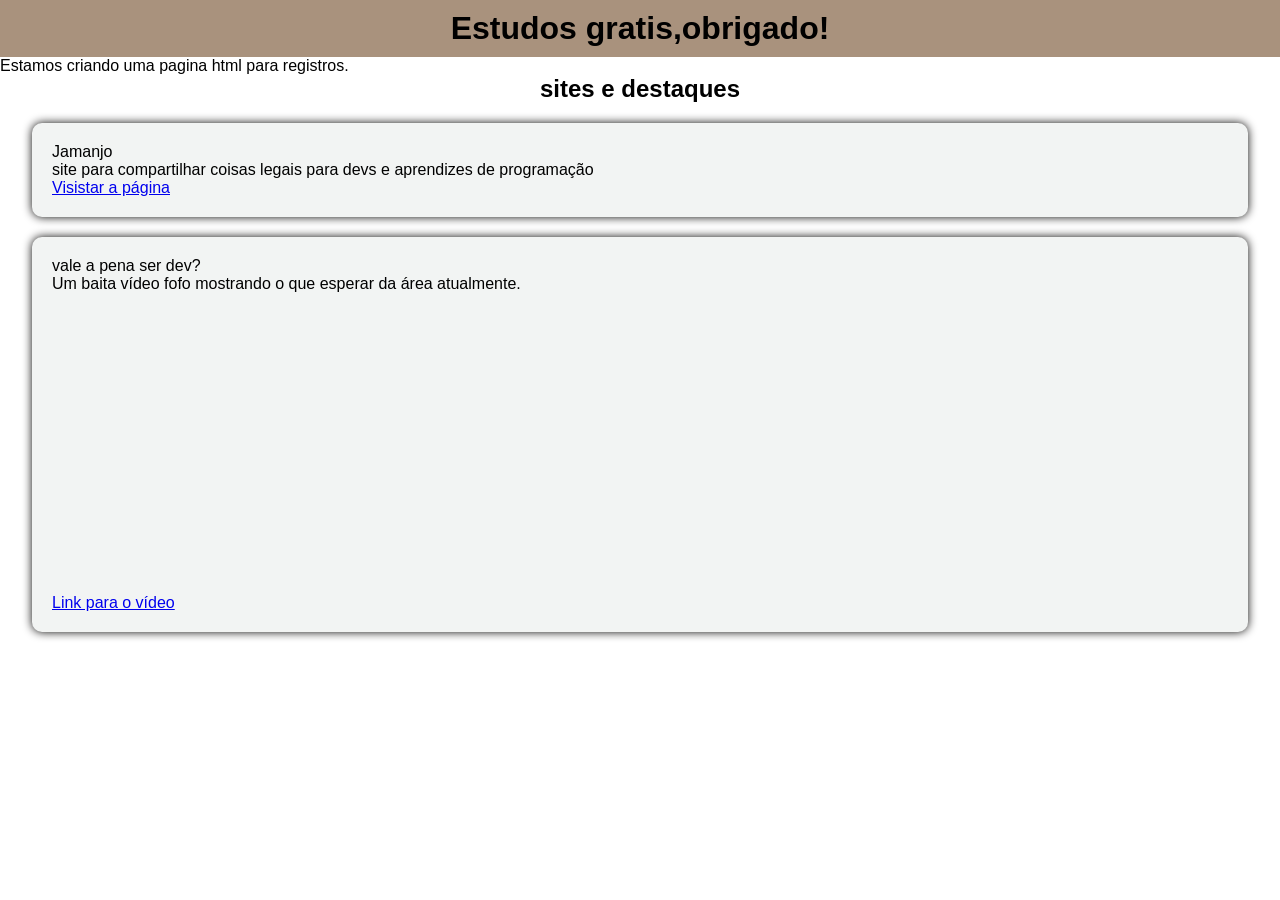
==== index.html @ 826720a7 "adicionei a primeira versão do site" ====
<html> 
    <head>
        <link rel="stylesheet" href="style.css">
    </head>
<body>
    <h1>Estudos gratis,obrigado!</h1>
<p>Estamos criando uma pagina html para registros.</p>

<section>
    <h2>sites e destaques</h2>
    <div>
        <head>Jamanjo</head>
        <p>site para compartilhar coisas legais para devs e aprendizes de programação</p>
        <a target="_blank" href="https://www.jamanjo.com.br/">Visistar a página</a>
    </div>
    <div>
        <header>vale a pena ser dev?</header>
        <p>Um baita vídeo fofo mostrando o que esperar da área atualmente.</p>
        <a href="https://www.youtube.com/watch?v=2AnSbALxoD8">Link para o vídeo</a>
        <iframe width="560" height="315" src="https://www.youtube.com/embed/2AnSbALxoD8?si=gD4_urA-Lij0UfZv" title="YouTube video player" frameborder="0" allow="accelerometer; autoplay; clipboard-write; encrypted-media; gyroscope; picture-in-picture; web-share" referrerpolicy="strict-origin-when-cross-origin" allowfullscreen></iframe>
    </div>
</section>

</body>
</html>
---- style.css ----
*{
margin: 0%;
padding: 0;
box-sizing: border-box;
font-family: Verdana, Geneva, Tahoma, sans-serif;

/* CSS HEX */
--black: #0a0908ff;
--night-bordeaux: #49111cff;
--white-smoke: #f2f4f3ff;
--dusty-taupe: #a9927dff;
--stone-brown: #5e503fff;

    /*border: 1px solid red */;
}

h1 {
    background-color:var(--dusty-taupe);
    text-align: center;
    padding: 10px;


}
div {
    background-color: var(--white-smoke);
    width: 95%;
    padding: 20px;
    border-radius: 10px;
    box-shadow: 0px 0px 10px var(--black);
}
section{
    display: flex;
    flex-direction: column;
    justify-content: center;
    align-items: center;
    gap: 20px;

}

div:hover {
    box-shadow: 0px 0px 10px var(--night-bordeaux);
    scale: 1.02;

}
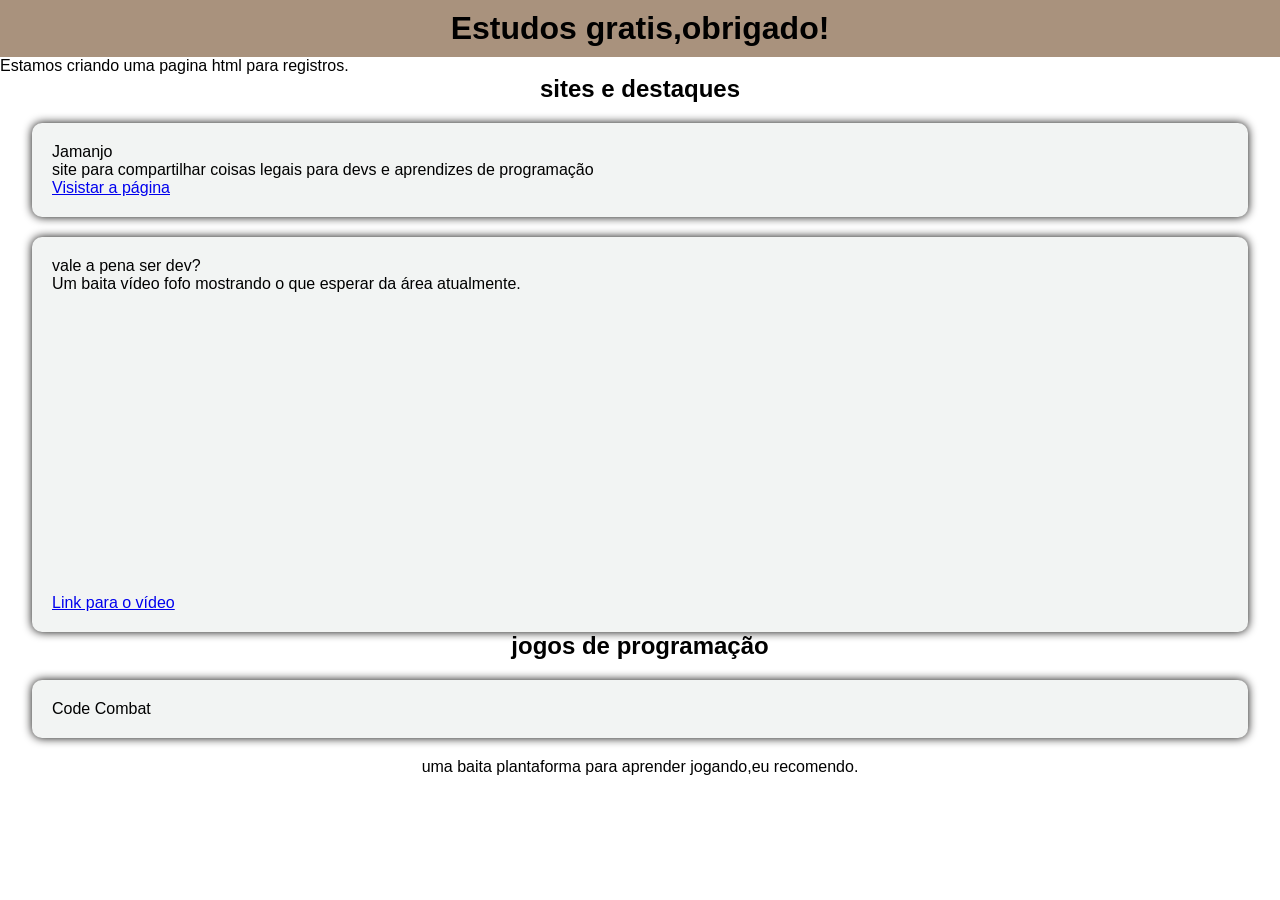
==== commit 04323f80: "code combat" ====
--- a/index.html
+++ b/index.html
@@ -20,6 +20,15 @@
         <iframe width="560" height="315" src="https://www.youtube.com/embed/2AnSbALxoD8?si=gD4_urA-Lij0UfZv" title="YouTube video player" frameborder="0" allow="accelerometer; autoplay; clipboard-write; encrypted-media; gyroscope; picture-in-picture; web-share" referrerpolicy="strict-origin-when-cross-origin" allowfullscreen></iframe>
     </div>
 </section>
+<section>
+    <h2>jogos de programação</h2>
+
+    <div><header> Code Combat</header></div>
+    <p>uma baita plantaforma para aprender jogando,eu recomendo.</p>
+   <a href="https://codecombat.com/"></a>
+
+
+</section>
 
 </body>
 </html>
